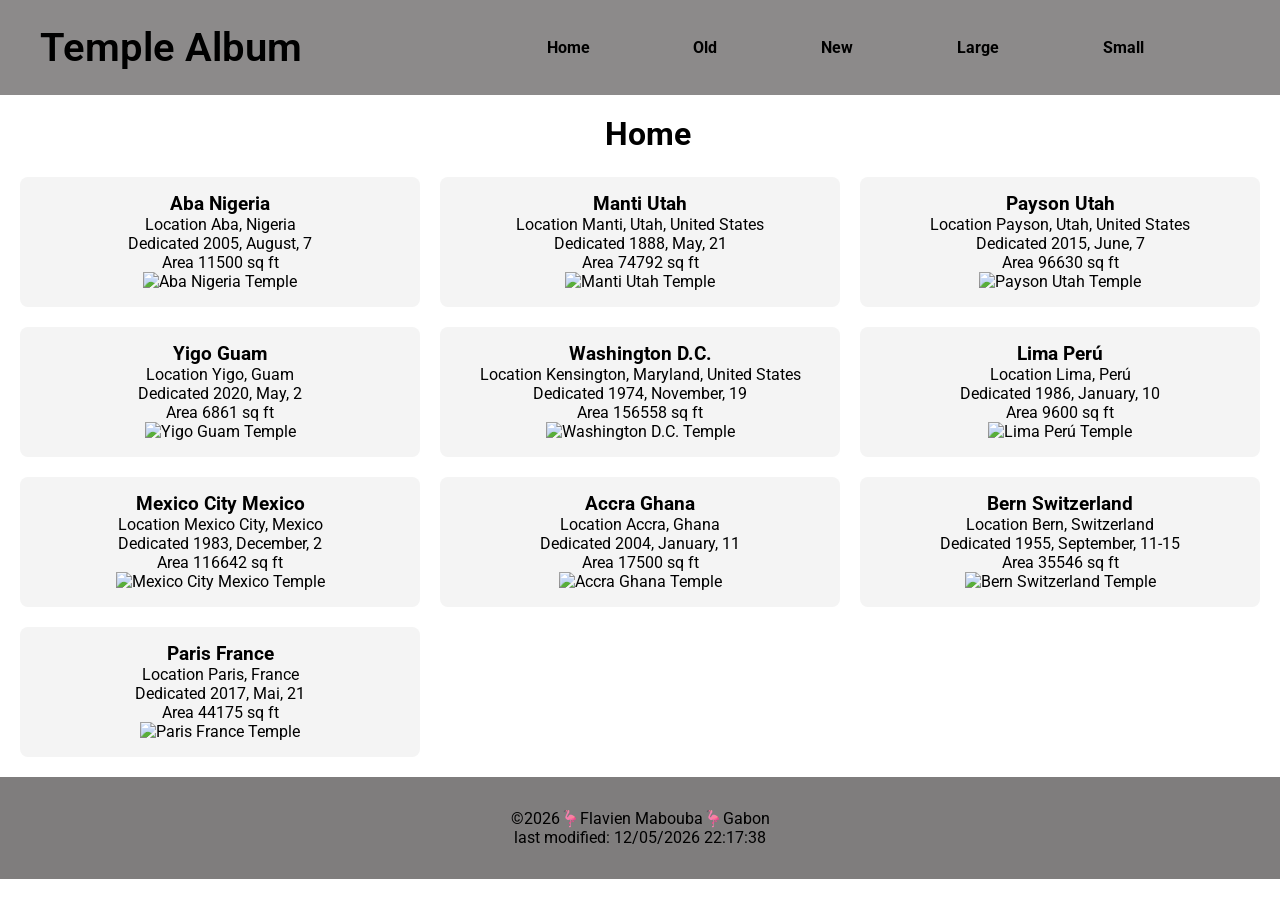
==== filtered-temples.html @ 7cc51e20 "Picture Abum Enhancement" ====
<!DOCTYPE html>
<html lang="en">
<head>
    <meta charset="UTF-8">
    <meta name="viewport" content="width=device-width, initial-scale=1.0">
    <title>Temple Album</title>
    <meta name="description" content="WDD 131 - Temple picture album page, small and larger views">
    <meta name="author" content="Flavien Mabouba">

    <link rel="stylesheet" href="styles/filtered-temples.css">
    <link rel="stylesheet" href="styles/filtered-temples-large.css">
    <script src="scripts/filtered-temples.js" defer></script>
    <script src="scripts/getdates.js" defer></script>

    <link rel="preconnect" href="https://fonts.googleapis.com">
    <link rel="preconnect" href="https://fonts.gstatic.com" crossorigin>
    <link href="https://fonts.googleapis.com/css2?family=Roboto:ital,wght@0,100..900;" rel="stylesheet">
</head>
<body>
    <header>
        <h2>Temple Album</h2>
        <button id="menu" title="menu"></button>
        <nav>
            <ul class="navigation">
                <li><a href="#" title="Home" id="home">Home</a></li>
                <li><a href="#" title="Old" id="old">Old</a></li>
                <li><a href="#" title="New" id="new">New</a></li>
                <li><a href="#" title="Large" id="large">Large</a></li>
                <li><a href="#" title="Small" id="small">Small</a></li>
            </ul>
        </nav>
    </header>
    <main>
        <h1>Home</h1>
        <div class="album">
        </div>
    </main>
    <footer>
        <p>©️<span id="currentyear"></span>🦩Flavien Mabouba🦩Gabon</p>
        <p id="lastModified"></p>
    </footer> 
</body>
</html>
---- styles/filtered-temples.css ----
* {
    margin: 0;
    padding: 0;
}

body {
    font-family: "Roboto", sans-serif;
}

header {
    display: grid;
    grid-template-columns: 1fr 1fr;
    background-color: rgb(140, 138, 138);
    padding: 1.5rem;
    justify-content: space-between;
}



nav {
    display: none;
}

nav.open {
    display: flex;
    flex-direction: column;
    gap: 1rem;
    list-style: none;
    align-items: center;
}

nav a {
    text-decoration: none;
    font-weight: bold;
    color: black;
    transition: color 0.3s ease;
}

nav a:hover {
    color: orange;
}

main {
    padding: 20px;
    margin: 0 auto;
}

h1 {
    font-size: 2em;
    font-weight: bold;
    text-align: center;
    margin-bottom: 1.5rem;
    margin-left: 1rem;
}

.album {
    display: grid;
    grid-template-columns: 1fr;
    gap: 20px;
}

.temple-card {
    text-align: center;
    background-color: #f4f4f4;
    padding: 1rem;
    border-radius: 8px;
}

.temple-card img {
    width: 100%;
    height: 250px;
    object-fit: contain;
}


h2 {
    text-align: left;
    margin-left: 1rem;
    font-size: 2rem;
}

#menu {
    font-size: 2rem;
    border: 0;
    background: none;
    color: #000;
    position: absolute;
    top: 1rem;
    right: 1rem;

}

#menu::before {
    content: "☰";
}

#menu.open::before {
    content: "❌";
}

footer {
    background: rgb(127, 125, 125);
    grid-column: 1/4;
    text-align: center;
    padding: 2rem;
}
---- styles/filtered-temples-large.css ----
@media(min-width: 33em) {
    .album {
        grid-template-columns: 1fr 1fr;
    }
}


@media (min-width: 37.5em) {
    * {
        margin: 0;
        padding: 0;
    }

    header {
        display: grid;
        grid-template-columns: 1fr 2fr;
        background-color: rgb(140, 138, 138);
        padding: 1.5rem;
        justify-content: space-between;
        align-items: center;
    }

    h2 {
        font-size: 2.5em;
        font-weight: 600;
        font-style: normal;
    }

    #menu {
        display: none;
    }


    nav {
        display: flex;
    }

    nav ul {
        width: 100%;
        display: flex;
        list-style: none;
        justify-content: space-evenly;
        padding: 0.5rem;
        margin: 0;
    }

    nav a {
        display: block;
        text-decoration: none;
        color: black;
        font-weight: bold;
        transition: color 0.3s ease;
    }

    nav a:hover {
        color: orange;
    }

    h1 {
        font-size: 2em;
        font-weight: bold;
        text-align: center;
        margin-bottom: 1.5rem;
    }

    .album {
        display: grid;
        grid-template-columns: 1fr 1fr 1fr;
        gap: 20px;
    }

    footer {
        background: rgb(127, 125, 125);
        grid-column: 1/4;
        text-align: center;
        padding: 2rem;
    }
}
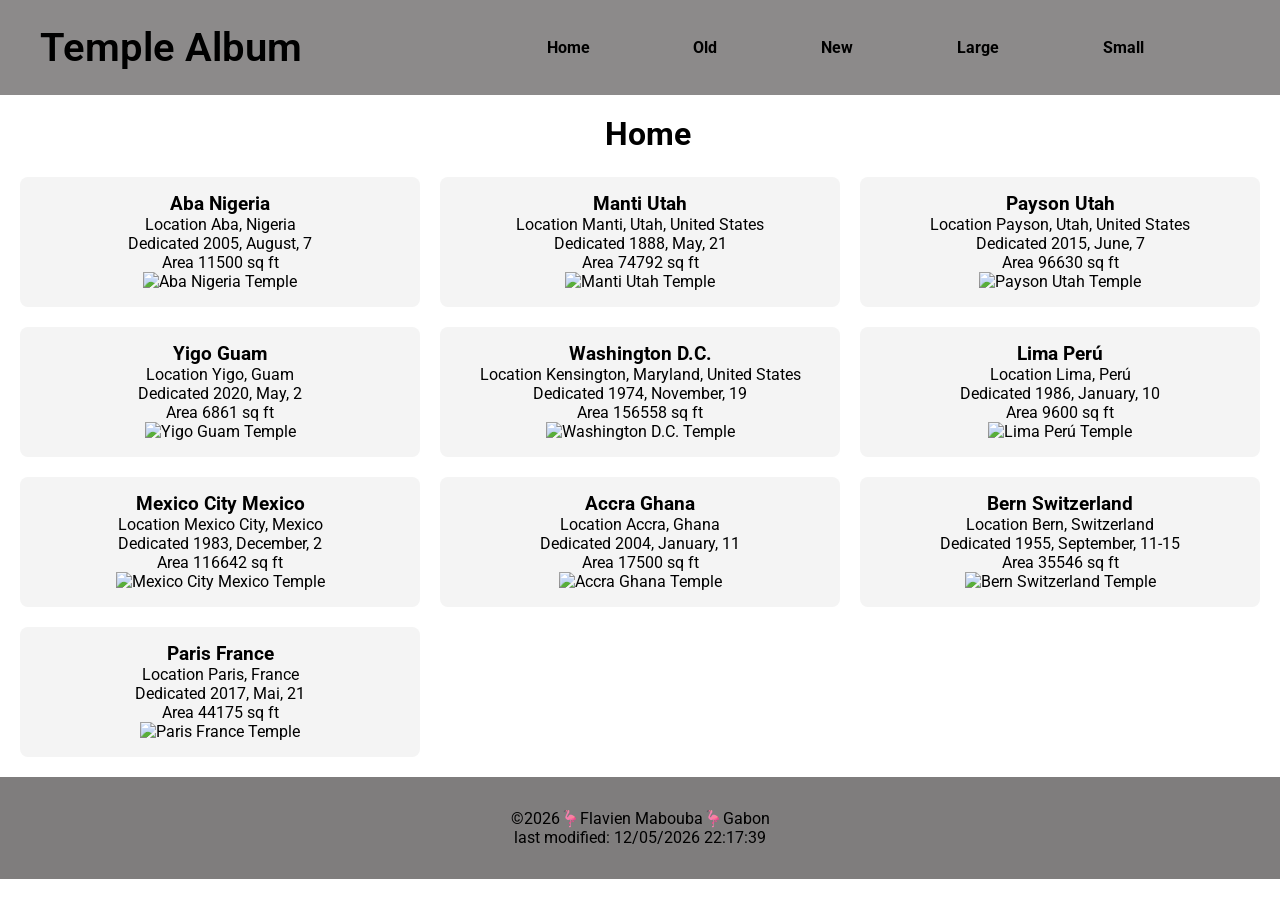
==== commit 20799a87: "Picture Album Enhancement" ====
--- a/filtered-temples.html
+++ b/filtered-temples.html
@@ -12,10 +12,9 @@
     <script src="scripts/filtered-temples.js" defer></script>
     <script src="scripts/getdates.js" defer></script>
 
-    <link rel="preconnect" href="https://fonts.googleapis.com">
-    <link rel="preconnect" href="https://fonts.gstatic.com" crossorigin>
-    <link href="https://fonts.googleapis.com/css2?family=Roboto:ital,wght@0,100..900;" rel="stylesheet">
-</head>
+<link rel="preconnect" href="https://fonts.googleapis.com">
+<link rel="preconnect" href="https://fonts.gstatic.com" crossorigin>
+<link href="https://fonts.googleapis.com/css2?family=Roboto&display=swap" rel="stylesheet">
 <body>
     <header>
         <h2>Temple Album</h2>
--- a/styles/filtered-temples.css
+++ b/styles/filtered-temples.css
@@ -4,7 +4,12 @@
 }
 
 body {
+
     font-family: "Roboto", sans-serif;
+    font-optical-sizing: auto;
+    font-weight: 400;
+    font-style: normal;
+    font-variation-settings:"wdth" 100;
 }
 
 header {
